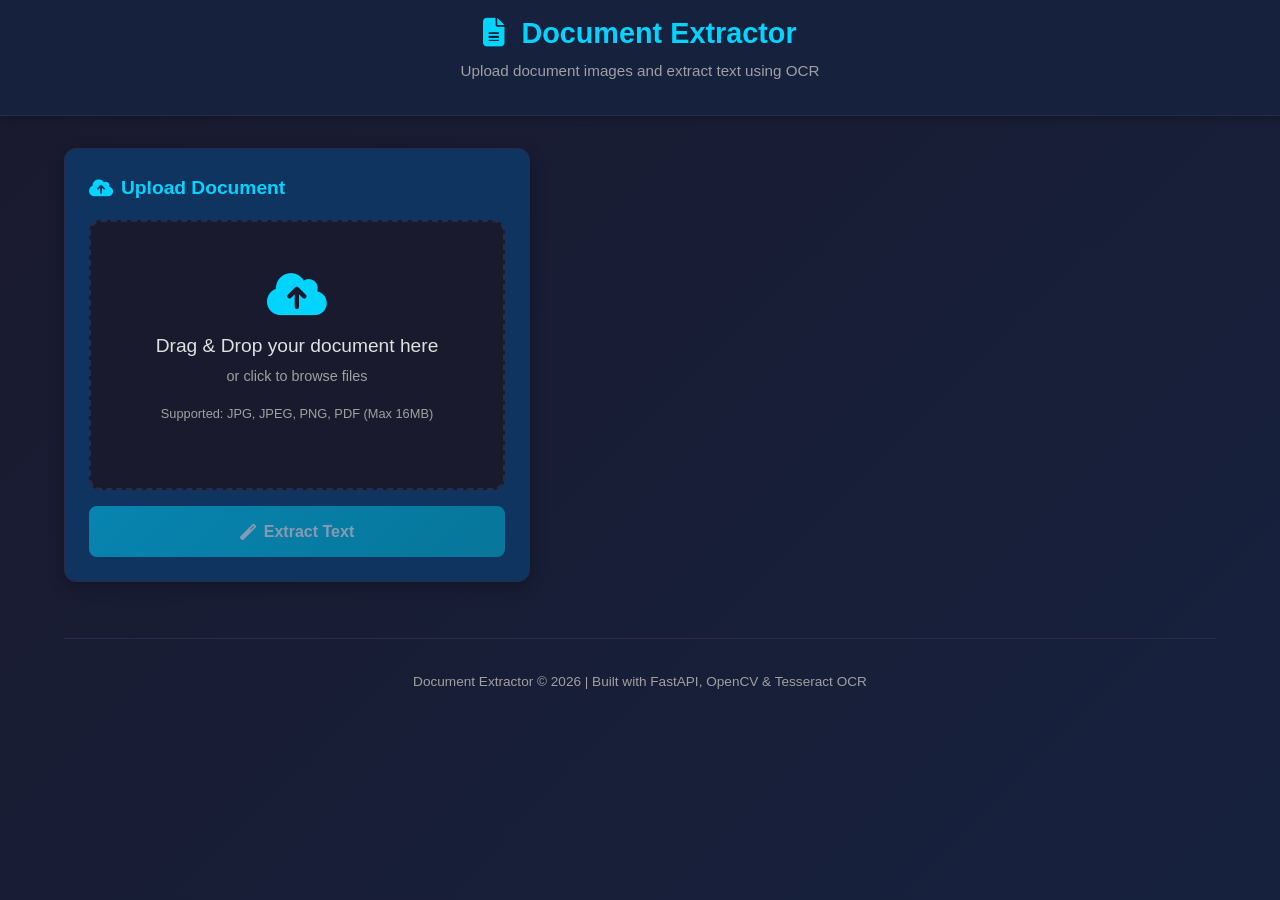
==== templates/index.html @ f528f68f "Initial commit: Document Extractor OCR app" ====
<!DOCTYPE html>
<html lang="en">
<head>
    <meta charset="UTF-8">
    <meta name="viewport" content="width=device-width, initial-scale=1.0">
    <title>Document Extractor - OCR Tool</title>
    <!-- Bootstrap CSS -->
    <link href="https://cdn.jsdelivr.net/npm/bootstrap@5.3.2/dist/css/bootstrap.min.css" rel="stylesheet">
    <!-- Font Awesome Icons -->
    <link href="https://cdnjs.cloudflare.com/ajax/libs/font-awesome/6.5.0/css/all.min.css" rel="stylesheet">
    <!-- Custom CSS -->
    <link href="/static/style.css" rel="stylesheet">
</head>
<body>

    <!-- Loading Spinner Overlay -->
    <div class="spinner-overlay" id="spinnerOverlay">
        <div class="spinner"></div>
        <p class="spinner-text">Extracting text from document...</p>
    </div>

    <!-- Toast Notification -->
    <div class="toast" id="toast">
        <i class="fas fa-check-circle"></i>
        <span id="toastMessage">Copied to clipboard!</span>
    </div>

    <!-- Header -->
    <header class="header">
        <h1><i class="fas fa-file-alt"></i> Document Extractor</h1>
        <p>Upload document images and extract text using OCR</p>
    </header>

    <!-- Main Content -->
    <div class="main-container">
        <div class="row g-4">

            <!-- Left Column: Upload Section -->
            <div class="col-lg-5">
                <!-- Upload Card -->
                <div class="card">
                    <div class="card-title">
                        <i class="fas fa-cloud-upload-alt"></i>
                        Upload Document
                    </div>

                    <!-- Drag & Drop Upload Area -->
                    <div class="upload-area" id="uploadArea">
                        <i class="fas fa-cloud-upload-alt"></i>
                        <h3>Drag & Drop your document here</h3>
                        <p>or click to browse files</p>
                        <p class="file-types">Supported: JPG, JPEG, PNG, PDF (Max 16MB)</p>
                        <input type="file" id="fileInput" accept=".jpg,.jpeg,.png,.pdf">
                    </div>

                    <!-- File Preview -->
                    <div class="file-preview" id="filePreview">
                        <img id="previewImage" src="" alt="Preview">
                        <div class="file-info">
                            <div class="filename" id="fileName"></div>
                            <div class="filesize" id="fileSize"></div>
                        </div>
                        <button class="btn-secondary" onclick="removeFile()" title="Remove file">
                            <i class="fas fa-times"></i>
                        </button>
                    </div>

                    <!-- Extract Button -->
                    <button class="btn-extract" id="extractBtn" onclick="extractText()" disabled>
                        <i class="fas fa-magic"></i>
                        Extract Text
                    </button>
                </div>

            <!-- Right Column: Results Section -->
            <div class="col-lg-7">
                <!-- Alert Messages -->
                <div class="alert alert-error" id="errorAlert">
                    <i class="fas fa-exclamation-circle"></i>
                    <span id="errorMessage"></span>
                </div>

                <div class="alert alert-success" id="successAlert">
                    <i class="fas fa-check-circle"></i>
                    <span id="successMessage"></span>
                </div>

                <!-- Extracted Fields Card -->
                <div class="card results-section" id="fieldsCard">
                    <div class="card-title">
                        <i class="fas fa-id-card"></i>
                        Extracted Fields
                    </div>
                    <div class="fields-container" id="fieldsContainer">
                        <!-- Fields will be populated dynamically -->
                    </div>
                </div>

                <!-- Full Text Card -->
                <div class="card results-section" id="textCard">
                    <div class="card-title">
                        <i class="fas fa-align-left"></i>
                        Extracted Text
                    </div>
                    <textarea class="text-output" id="extractedText" readonly
                        placeholder="Extracted text will appear here..."></textarea>

                    <!-- Action Buttons -->
                    <div class="action-buttons">
                        <button class="btn-secondary" onclick="copyText()">
                            <i class="fas fa-copy"></i>
                            Copy Text
                        </button>
                        <button class="btn-secondary" id="downloadBtn" onclick="downloadText()">
                            <i class="fas fa-download"></i>
                            Download .txt
                        </button>
                        <button class="btn-secondary" onclick="clearResults()">
                            <i class="fas fa-trash-alt"></i>
                            Clear
                        </button>
                    </div>
                </div>
            </div>
        </div>
    </div>

    <!-- Footer -->
    <footer class="footer">
        <p>Document Extractor &copy; 2026 | Built with FastAPI, OpenCV & Tesseract OCR</p>
    </footer>

    <!-- Bootstrap JS -->
    <script src="https://cdn.jsdelivr.net/npm/bootstrap@5.3.2/dist/js/bootstrap.bundle.min.js"></script>

    <!-- Application JavaScript -->
    <script>
        // ============================================================
        // DOM Elements
        // ============================================================
        const uploadArea = document.getElementById('uploadArea');
        const fileInput = document.getElementById('fileInput');
        const filePreview = document.getElementById('filePreview');
        const previewImage = document.getElementById('previewImage');
        const fileName = document.getElementById('fileName');
        const fileSize = document.getElementById('fileSize');
        const extractBtn = document.getElementById('extractBtn');
        const spinnerOverlay = document.getElementById('spinnerOverlay');
        const errorAlert = document.getElementById('errorAlert');
        const successAlert = document.getElementById('successAlert');
        const fieldsCard = document.getElementById('fieldsCard');
        const textCard = document.getElementById('textCard');

        let selectedFile = null;
        let outputFilename = null;

        // ============================================================
        // Drag & Drop Handlers
        // ============================================================

        // Prevent default drag behaviors
        ['dragenter', 'dragover', 'dragleave', 'drop'].forEach(eventName => {
            uploadArea.addEventListener(eventName, preventDefaults, false);
        });

        function preventDefaults(e) {
            e.preventDefault();
            e.stopPropagation();
        }

        // Highlight drop area on drag
        ['dragenter', 'dragover'].forEach(eventName => {
            uploadArea.addEventListener(eventName, () => {
                uploadArea.classList.add('dragover');
            });
        });

        ['dragleave', 'drop'].forEach(eventName => {
            uploadArea.addEventListener(eventName, () => {
                uploadArea.classList.remove('dragover');
            });
        });

        // Handle dropped files
        uploadArea.addEventListener('drop', (e) => {
            const files = e.dataTransfer.files;
            if (files.length > 0) {
                handleFile(files[0]);
            }
        });

        // Click to upload
        uploadArea.addEventListener('click', () => {
            fileInput.click();
        });

        // File input change
        fileInput.addEventListener('change', (e) => {
            if (e.target.files.length > 0) {
                handleFile(e.target.files[0]);
            }
        });

        // ============================================================
        // File Handling
        // ============================================================

        function handleFile(file) {
            // Validate file type
            const allowedTypes = ['image/jpeg', 'image/jpg', 'image/png', 'application/pdf'];
            if (!allowedTypes.includes(file.type)) {
                showError('Invalid file type. Only JPG, JPEG, PNG, and PDF files are allowed.');
                return;
            }

            // Validate file size (16MB max)
            if (file.size > 16 * 1024 * 1024) {
                showError('File is too large. Maximum size is 16MB.');
                return;
            }

            selectedFile = file;

            // Show file preview
            if (file.type === 'application/pdf') {
                previewImage.src = 'https://cdn-icons-png.flaticon.com/512/337/337946.png';
            } else {
                const reader = new FileReader();
                reader.onload = (e) => {
                    previewImage.src = e.target.result;
                };
                reader.readAsDataURL(file);
            }

            fileName.textContent = file.name;
            fileSize.textContent = formatFileSize(file.size);
            filePreview.classList.add('active');
            extractBtn.disabled = false;

            // Hide any previous alerts
            hideAlerts();
        }

        function removeFile() {
            selectedFile = null;
            fileInput.value = '';
            filePreview.classList.remove('active');
            extractBtn.disabled = true;
            previewImage.src = '';
        }

        function formatFileSize(bytes) {
            if (bytes === 0) return '0 Bytes';
            const k = 1024;
            const sizes = ['Bytes', 'KB', 'MB'];
            const i = Math.floor(Math.log(bytes) / Math.log(k));
            return parseFloat((bytes / Math.pow(k, i)).toFixed(2)) + ' ' + sizes[i];
        }

        // ============================================================
        // OCR Extraction
        // ============================================================

        function extractText() {
            if (!selectedFile) {
                showError('Please select a file first.');
                return;
            }

            // Show loading spinner
            spinnerOverlay.classList.add('active');
            hideAlerts();
            extractBtn.disabled = true;

            // Create form data
            const formData = new FormData();
            formData.append('file', selectedFile);

            // Send to server
            fetch('/upload', {
                method: 'POST',
                body: formData
            })
            .then(response => response.json())
            .then(data => {
                spinnerOverlay.classList.remove('active');
                extractBtn.disabled = false;

                if (data.error) {
                    showError(data.error);
                    return;
                }

                // Show success
                showSuccess('Text extracted successfully!');

                // Display results
                displayResults(data);
            })
            .catch(error => {
                spinnerOverlay.classList.remove('active');
                extractBtn.disabled = false;
                showError('Network error. Please check your connection and try again.');
                console.error('Error:', error);
            });
        }

        // ============================================================
        // Display Results
        // ============================================================

        function displayResults(data) {
            // Show extracted text
            document.getElementById('extractedText').value = data.text;
            textCard.classList.add('active');

            // Show extracted fields
            const fieldsContainer = document.getElementById('fieldsContainer');
            fieldsContainer.innerHTML = '';

            if (data.fields && Object.keys(data.fields).length > 0) {
                for (const [key, value] of Object.entries(data.fields)) {
                    const fieldItem = document.createElement('div');
                    fieldItem.className = 'field-item';
                    fieldItem.innerHTML = `
                        <div class="field-label">${key}</div>
                        <div class="field-value">${value}</div>
                    `;
                    fieldsContainer.appendChild(fieldItem);
                }
                fieldsCard.classList.add('active');
            } else {
                fieldsCard.classList.remove('active');
            }

            // Show uploaded image
            outputFilename = data.output_file;
        }

        // ============================================================
        // Action Buttons
        // ============================================================

        function copyText() {
            const textArea = document.getElementById('extractedText');
            const text = textArea.value;

            if (!text) {
                showError('No text to copy.');
                return;
            }

            navigator.clipboard.writeText(text).then(() => {
                showToast('Copied to clipboard!');
            }).catch(() => {
                // Fallback for older browsers
                textArea.select();
                document.execCommand('copy');
                showToast('Copied to clipboard!');
            });
        }

        function downloadText() {
            if (!outputFilename) {
                showError('No file available for download.');
                return;
            }
            window.location.href = `/download/${outputFilename}`;
        }

        function clearResults() {
            document.getElementById('extractedText').value = '';
            document.getElementById('fieldsContainer').innerHTML = '';
            fieldsCard.classList.remove('active');
            textCard.classList.remove('active');
            hideAlerts();
            removeFile();
            outputFilename = null;
        }

        // ============================================================
        // Alerts & Notifications
        // ============================================================

        function showError(message) {
            document.getElementById('errorMessage').textContent = message;
            errorAlert.classList.add('active');
            successAlert.classList.remove('active');
        }

        function showSuccess(message) {
            document.getElementById('successMessage').textContent = message;
            successAlert.classList.add('active');
            errorAlert.classList.remove('active');
        }

        function hideAlerts() {
            errorAlert.classList.remove('active');
            successAlert.classList.remove('active');
        }

        function showToast(message) {
            const toast = document.getElementById('toast');
            document.getElementById('toastMessage').textContent = message;
            toast.classList.add('show');
            setTimeout(() => {
                toast.classList.remove('show');
            }, 3000);
        }
    </script>
</body>
</html>
---- static/style.css ----
/* ============================================================
   Document Extractor - Dark Mode UI Styles
   ============================================================ */

/* CSS Variables for theming */
:root {
    --bg-primary: #1a1a2e;
    --bg-secondary: #16213e;
    --bg-card: #0f3460;
    --bg-input: #1a1a2e;
    --text-primary: #e0e0e0;
    --text-secondary: #a0a0a0;
    --accent: #00d4ff;
    --accent-hover: #00b8d4;
    --accent-glow: rgba(0, 212, 255, 0.3);
    --success: #00e676;
    --error: #ff5252;
    --warning: #ffc107;
    --border: #2a2a4a;
    --shadow: rgba(0, 0, 0, 0.3);
}

/* Global Styles */
* {
    margin: 0;
    padding: 0;
    box-sizing: border-box;
}

body {
    font-family: 'Segoe UI', Tahoma, Geneva, Verdana, sans-serif;
    background: linear-gradient(135deg, var(--bg-primary) 0%, var(--bg-secondary) 100%);
    color: var(--text-primary);
    min-height: 100vh;
    line-height: 1.6;
}

/* Header */
.header {
    background: var(--bg-secondary);
    border-bottom: 1px solid var(--border);
    padding: 1rem 0;
    box-shadow: 0 2px 10px var(--shadow);
}

.header h1 {
    font-size: 1.8rem;
    font-weight: 700;
    color: var(--accent);
    text-align: center;
}

.header h1 i {
    margin-right: 0.5rem;
}

.header p {
    text-align: center;
    color: var(--text-secondary);
    font-size: 0.95rem;
    margin-top: 0.3rem;
}

/* Main Container */
.main-container {
    max-width: 1200px;
    margin: 2rem auto;
    padding: 0 1.5rem;
}

/* Card Styles */
.card {
    background: var(--bg-card);
    border: 1px solid var(--border);
    border-radius: 12px;
    padding: 1.5rem;
    margin-bottom: 1.5rem;
    box-shadow: 0 4px 15px var(--shadow);
    transition: transform 0.2s ease, box-shadow 0.2s ease;
}

.card:hover {
    transform: translateY(-2px);
    box-shadow: 0 6px 20px var(--shadow);
}

.card-title {
    font-size: 1.2rem;
    font-weight: 600;
    color: var(--accent);
    margin-bottom: 1rem;
    display: flex;
    align-items: center;
    gap: 0.5rem;
}

/* Upload Area */
.upload-area {
    border: 2px dashed var(--border);
    border-radius: 12px;
    padding: 3rem 2rem;
    text-align: center;
    cursor: pointer;
    transition: all 0.3s ease;
    background: var(--bg-input);
    position: relative;
}

.upload-area:hover,
.upload-area.dragover {
    border-color: var(--accent);
    background: rgba(0, 212, 255, 0.05);
    box-shadow: 0 0 20px var(--accent-glow);
}

.upload-area i {
    font-size: 3rem;
    color: var(--accent);
    margin-bottom: 1rem;
    display: block;
}

.upload-area h3 {
    font-size: 1.2rem;
    margin-bottom: 0.5rem;
    color: var(--text-primary);
}

.upload-area p {
    color: var(--text-secondary);
    font-size: 0.9rem;
}

.upload-area .file-types {
    margin-top: 0.5rem;
    font-size: 0.8rem;
    color: var(--text-secondary);
}

#fileInput {
    display: none;
}

/* File Preview */
.file-preview {
    display: none;
    margin-top: 1rem;
    padding: 1rem;
    background: var(--bg-input);
    border-radius: 8px;
    border: 1px solid var(--border);
}

.file-preview.active {
    display: flex;
    align-items: center;
    gap: 1rem;
}

.file-preview img {
    max-width: 80px;
    max-height: 80px;
    border-radius: 8px;
    object-fit: cover;
    border: 1px solid var(--border);
}

.file-info {
    flex: 1;
}

.file-info .filename {
    font-weight: 600;
    color: var(--text-primary);
    word-break: break-all;
}

.file-info .filesize {
    font-size: 0.85rem;
    color: var(--text-secondary);
}

/* Buttons */
.btn-extract {
    background: linear-gradient(135deg, var(--accent), var(--accent-hover));
    color: #fff;
    border: none;
    padding: 0.8rem 2rem;
    font-size: 1rem;
    font-weight: 600;
    border-radius: 8px;
    cursor: pointer;
    transition: all 0.3s ease;
    display: inline-flex;
    align-items: center;
    gap: 0.5rem;
    width: 100%;
    justify-content: center;
    margin-top: 1rem;
}

.btn-extract:hover:not(:disabled) {
    transform: translateY(-2px);
    box-shadow: 0 4px 15px var(--accent-glow);
}

.btn-extract:disabled {
    opacity: 0.5;
    cursor: not-allowed;
    transform: none;
}

.btn-secondary {
    background: transparent;
    color: var(--accent);
    border: 1px solid var(--accent);
    padding: 0.6rem 1.2rem;
    font-size: 0.9rem;
    font-weight: 500;
    border-radius: 8px;
    cursor: pointer;
    transition: all 0.3s ease;
    display: inline-flex;
    align-items: center;
    gap: 0.4rem;
}

.btn-secondary:hover {
    background: rgba(0, 212, 255, 0.1);
    box-shadow: 0 0 10px var(--accent-glow);
}

/* Loading Spinner */
.spinner-overlay {
    display: none;
    position: fixed;
    top: 0;
    left: 0;
    width: 100%;
    height: 100%;
    background: rgba(0, 0, 0, 0.7);
    z-index: 9999;
    justify-content: center;
    align-items: center;
    flex-direction: column;
}

.spinner-overlay.active {
    display: flex;
}

.spinner {
    width: 50px;
    height: 50px;
    border: 4px solid var(--border);
    border-top: 4px solid var(--accent);
    border-radius: 50%;
    animation: spin 1s linear infinite;
}

.spinner-text {
    margin-top: 1rem;
    color: var(--text-primary);
    font-size: 1.1rem;
}

@keyframes spin {
    0% { transform: rotate(0deg); }
    100% { transform: rotate(360deg); }
}

/* Results Section */
.results-section {
    display: none;
}

.results-section.active {
    display: block;
}

/* Extracted Fields */
.fields-container {
    display: grid;
    grid-template-columns: repeat(auto-fit, minmax(250px, 1fr));
    gap: 1rem;
    margin-bottom: 1rem;
}

.field-item {
    background: var(--bg-input);
    border: 1px solid var(--border);
    border-radius: 8px;
    padding: 1rem;
    transition: border-color 0.3s ease;
}

.field-item:hover {
    border-color: var(--accent);
}

.field-label {
    font-size: 0.8rem;
    text-transform: uppercase;
    letter-spacing: 0.5px;
    color: var(--accent);
    margin-bottom: 0.3rem;
    font-weight: 600;
}

.field-value {
    font-size: 1rem;
    color: var(--text-primary);
    font-weight: 500;
}

/* Text Output */
.text-output {
    width: 100%;
    min-height: 200px;
    background: var(--bg-input);
    border: 1px solid var(--border);
    border-radius: 8px;
    padding: 1rem;
    color: var(--text-primary);
    font-family: 'Courier New', monospace;
    font-size: 0.9rem;
    resize: vertical;
    line-height: 1.8;
}

.text-output:focus {
    outline: none;
    border-color: var(--accent);
    box-shadow: 0 0 10px var(--accent-glow);
}

/* Action Buttons */
.action-buttons {
    display: flex;
    gap: 0.8rem;
    margin-top: 1rem;
    flex-wrap: wrap;
}

/* Image Preview */
.image-preview-container {
    text-align: center;
    margin-top: 1rem;
}

.image-preview-container img {
    max-width: 100%;
    max-height: 400px;
    border-radius: 8px;
    border: 1px solid var(--border);
    box-shadow: 0 4px 15px var(--shadow);
}

/* Alert Messages */
.alert {
    padding: 1rem 1.2rem;
    border-radius: 8px;
    margin-bottom: 1rem;
    display: none;
    align-items: center;
    gap: 0.5rem;
    font-size: 0.95rem;
}

.alert.active {
    display: flex;
}

.alert-error {
    background: rgba(255, 82, 82, 0.1);
    border: 1px solid var(--error);
    color: var(--error);
}

.alert-success {
    background: rgba(0, 230, 118, 0.1);
    border: 1px solid var(--success);
    color: var(--success);
}

/* Toast Notification */
.toast {
    position: fixed;
    bottom: 2rem;
    right: 2rem;
    background: var(--bg-card);
    border: 1px solid var(--accent);
    border-radius: 8px;
    padding: 1rem 1.5rem;
    color: var(--text-primary);
    box-shadow: 0 4px 20px var(--shadow);
    transform: translateY(100px);
    opacity: 0;
    transition: all 0.3s ease;
    z-index: 10000;
}

.toast.show {
    transform: translateY(0);
    opacity: 1;
}

/* Footer */
.footer {
    text-align: center;
    padding: 2rem 0;
    color: var(--text-secondary);
    font-size: 0.85rem;
    border-top: 1px solid var(--border);
    margin-top: 2rem;
}

/* Responsive Design */
@media (max-width: 768px) {
    .main-container {
        padding: 0 1rem;
    }

    .upload-area {
        padding: 2rem 1rem;
    }

    .upload-area i {
        font-size: 2.5rem;
    }

    .header h1 {
        font-size: 1.4rem;
    }

    .fields-container {
        grid-template-columns: 1fr;
    }

    .action-buttons {
        flex-direction: column;
    }

    .btn-secondary {
        width: 100%;
        justify-content: center;
    }
}

@media (max-width: 480px) {
    .card {
        padding: 1rem;
    }

    .upload-area {
        padding: 1.5rem 1rem;
    }

    .file-preview.active {
        flex-direction: column;
        text-align: center;
    }
}
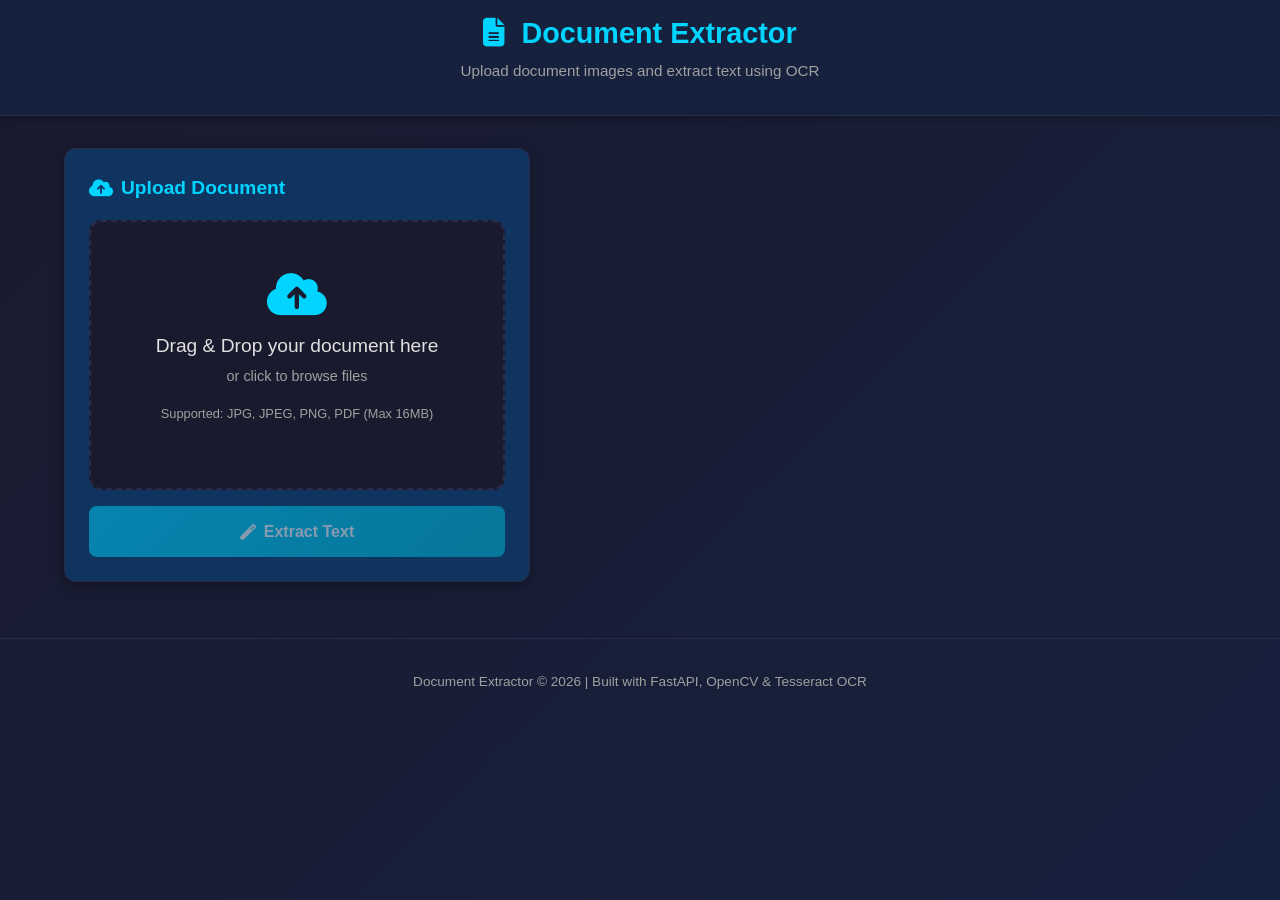
==== commit f7570092: "Fix HTML structure: missing closing div tags" ====
--- a/templates/index.html
+++ b/templates/index.html
@@ -71,6 +71,7 @@
                         Extract Text
                     </button>
                 </div>
+            </div>
 
             <!-- Right Column: Results Section -->
             <div class="col-lg-7">
@@ -121,9 +122,9 @@
                         </button>
                     </div>
                 </div>
-            </div>
-        </div>
-    </div>
+            </div> <!-- end col-lg-7 -->
+        </div> <!-- end row -->
+    </div> <!-- end main-container -->
 
     <!-- Footer -->
     <footer class="footer">
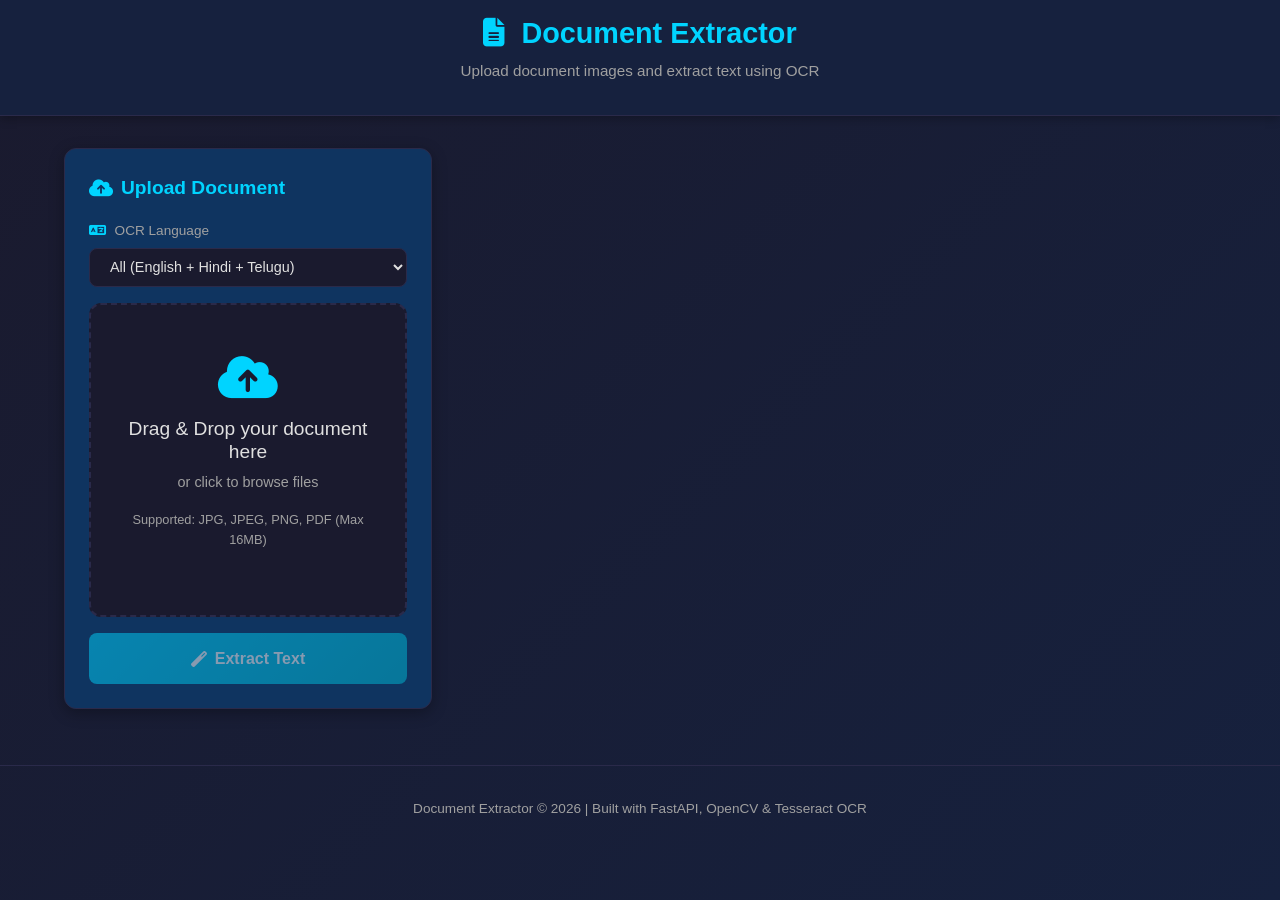
==== commit ad0a4d64: "Add structured data grid UI, language selector, document type detection" ====
--- a/templates/index.html
+++ b/templates/index.html
@@ -35,13 +35,27 @@
     <div class="main-container">
         <div class="row g-4">
 
-            <!-- Left Column: Upload Section -->
-            <div class="col-lg-5">
+            <!-- Left Column: Upload Section (Sticky) -->
+            <div class="col-lg-4">
+                <div class="sticky-upload">
                 <!-- Upload Card -->
                 <div class="card">
                     <div class="card-title">
                         <i class="fas fa-cloud-upload-alt"></i>
                         Upload Document
+                    </div>
+
+                    <!-- Language Selector -->
+                    <div class="language-selector">
+                        <label for="langSelect"><i class="fas fa-language"></i> OCR Language</label>
+                        <select id="langSelect" class="lang-select">
+                            <option value="eng+hin+tel">All (English + Hindi + Telugu)</option>
+                            <option value="eng">English Only</option>
+                            <option value="hin">Hindi Only</option>
+                            <option value="tel">Telugu Only</option>
+                            <option value="eng+hin">English + Hindi</option>
+                            <option value="eng+tel">English + Telugu</option>
+                        </select>
                     </div>
 
                     <!-- Drag & Drop Upload Area -->
@@ -71,10 +85,11 @@
                         Extract Text
                     </button>
                 </div>
+                </div> <!-- end sticky-upload -->
             </div>
 
             <!-- Right Column: Results Section -->
-            <div class="col-lg-7">
+            <div class="col-lg-8">
                 <!-- Alert Messages -->
                 <div class="alert alert-error" id="errorAlert">
                     <i class="fas fa-exclamation-circle"></i>
@@ -86,13 +101,13 @@
                     <span id="successMessage"></span>
                 </div>
 
-                <!-- Extracted Fields Card -->
+                <!-- Structured Data Card -->
                 <div class="card results-section" id="fieldsCard">
                     <div class="card-title">
                         <i class="fas fa-id-card"></i>
-                        Extracted Fields
-                    </div>
-                    <div class="fields-container" id="fieldsContainer">
+                        Structured Data
+                    </div>
+                    <div class="structured-grid" id="fieldsContainer">
                         <!-- Fields will be populated dynamically -->
                     </div>
                 </div>
@@ -122,7 +137,7 @@
                         </button>
                     </div>
                 </div>
-            </div> <!-- end col-lg-7 -->
+            </div> <!-- end col-lg-8 -->
         </div> <!-- end row -->
     </div> <!-- end main-container -->
 
@@ -155,11 +170,26 @@
         let selectedFile = null;
         let outputFilename = null;
 
+        // Field icon mapping
+        const fieldIcons = {
+            'Document Type': 'fas fa-file-alt',
+            'Aadhaar Number': 'fas fa-id-badge',
+            'Name': 'fas fa-user',
+            "Father's/Guardian's Name": 'fas fa-users',
+            'Date of Birth': 'far fa-calendar-alt',
+            'Gender': 'fas fa-venus-mars',
+            'Mobile': 'fas fa-phone',
+            'VID': 'fas fa-shield-alt',
+            'PIN Code': 'fas fa-map-marker-alt',
+            'Address': 'fas fa-home',
+            'PAN Number': 'fas fa-credit-card',
+            'Enrolment No.': 'fas fa-hashtag',
+        };
+
         // ============================================================
         // Drag & Drop Handlers
         // ============================================================
 
-        // Prevent default drag behaviors
         ['dragenter', 'dragover', 'dragleave', 'drop'].forEach(eventName => {
             uploadArea.addEventListener(eventName, preventDefaults, false);
         });
@@ -169,7 +199,6 @@
             e.stopPropagation();
         }
 
-        // Highlight drop area on drag
         ['dragenter', 'dragover'].forEach(eventName => {
             uploadArea.addEventListener(eventName, () => {
                 uploadArea.classList.add('dragover');
@@ -182,7 +211,6 @@
             });
         });
 
-        // Handle dropped files
         uploadArea.addEventListener('drop', (e) => {
             const files = e.dataTransfer.files;
             if (files.length > 0) {
@@ -190,12 +218,10 @@
             }
         });
 
-        // Click to upload
         uploadArea.addEventListener('click', () => {
             fileInput.click();
         });
 
-        // File input change
         fileInput.addEventListener('change', (e) => {
             if (e.target.files.length > 0) {
                 handleFile(e.target.files[0]);
@@ -207,14 +233,12 @@
         // ============================================================
 
         function handleFile(file) {
-            // Validate file type
             const allowedTypes = ['image/jpeg', 'image/jpg', 'image/png', 'application/pdf'];
             if (!allowedTypes.includes(file.type)) {
                 showError('Invalid file type. Only JPG, JPEG, PNG, and PDF files are allowed.');
                 return;
             }
 
-            // Validate file size (16MB max)
             if (file.size > 16 * 1024 * 1024) {
                 showError('File is too large. Maximum size is 16MB.');
                 return;
@@ -222,7 +246,6 @@
 
             selectedFile = file;
 
-            // Show file preview
             if (file.type === 'application/pdf') {
                 previewImage.src = 'https://cdn-icons-png.flaticon.com/512/337/337946.png';
             } else {
@@ -237,8 +260,6 @@
             fileSize.textContent = formatFileSize(file.size);
             filePreview.classList.add('active');
             extractBtn.disabled = false;
-
-            // Hide any previous alerts
             hideAlerts();
         }
 
@@ -268,16 +289,14 @@
                 return;
             }
 
-            // Show loading spinner
             spinnerOverlay.classList.add('active');
             hideAlerts();
             extractBtn.disabled = true;
 
-            // Create form data
             const formData = new FormData();
             formData.append('file', selectedFile);
-
-            // Send to server
+            formData.append('language', document.getElementById('langSelect').value);
+
             fetch('/upload', {
                 method: 'POST',
                 body: formData
@@ -292,10 +311,7 @@
                     return;
                 }
 
-                // Show success
                 showSuccess('Text extracted successfully!');
-
-                // Display results
                 displayResults(data);
             })
             .catch(error => {
@@ -311,21 +327,23 @@
         // ============================================================
 
         function displayResults(data) {
-            // Show extracted text
             document.getElementById('extractedText').value = data.text;
             textCard.classList.add('active');
 
-            // Show extracted fields
             const fieldsContainer = document.getElementById('fieldsContainer');
             fieldsContainer.innerHTML = '';
 
             if (data.fields && Object.keys(data.fields).length > 0) {
                 for (const [key, value] of Object.entries(data.fields)) {
+                    const icon = fieldIcons[key] || 'fas fa-info-circle';
+                    const isAddress = key === 'Address';
                     const fieldItem = document.createElement('div');
-                    fieldItem.className = 'field-item';
+                    fieldItem.className = 'structured-field' + (isAddress ? ' field-wide' : '');
                     fieldItem.innerHTML = `
-                        <div class="field-label">${key}</div>
-                        <div class="field-value">${value}</div>
+                        <div class="structured-field-label">
+                            <i class="${icon}"></i> ${key.toUpperCase()}
+                        </div>
+                        <div class="structured-field-value">${value}</div>
                     `;
                     fieldsContainer.appendChild(fieldItem);
                 }
@@ -334,7 +352,6 @@
                 fieldsCard.classList.remove('active');
             }
 
-            // Show uploaded image
             outputFilename = data.output_file;
         }
 
@@ -354,7 +371,6 @@
             navigator.clipboard.writeText(text).then(() => {
                 showToast('Copied to clipboard!');
             }).catch(() => {
-                // Fallback for older browsers
                 textArea.select();
                 document.execCommand('copy');
                 showToast('Copied to clipboard!');
--- a/static/style.css
+++ b/static/style.css
@@ -279,38 +279,93 @@
 }
 
 /* Extracted Fields */
-.fields-container {
+.structured-grid {
     display: grid;
-    grid-template-columns: repeat(auto-fit, minmax(250px, 1fr));
+    grid-template-columns: repeat(3, 1fr);
     gap: 1rem;
+}
+
+.structured-field {
+    background: var(--bg-input);
+    border: 1px solid var(--border);
+    border-radius: 10px;
+    padding: 1.2rem;
+    transition: border-color 0.3s ease;
+}
+
+.structured-field:hover {
+    border-color: var(--accent);
+}
+
+.structured-field.field-wide {
+    grid-column: span 1;
+}
+
+.structured-field-label {
+    font-size: 0.75rem;
+    text-transform: uppercase;
+    letter-spacing: 0.8px;
+    color: var(--text-secondary);
+    margin-bottom: 0.5rem;
+    font-weight: 600;
+    display: flex;
+    align-items: center;
+    gap: 0.4rem;
+}
+
+.structured-field-label i {
+    color: var(--accent);
+    font-size: 0.8rem;
+}
+
+.structured-field-value {
+    font-size: 1.05rem;
+    color: var(--text-primary);
+    font-weight: 600;
+    word-break: break-word;
+    line-height: 1.5;
+}
+
+/* Language Selector */
+.language-selector {
     margin-bottom: 1rem;
 }
 
-.field-item {
+.language-selector label {
+    display: block;
+    font-size: 0.85rem;
+    color: var(--text-secondary);
+    margin-bottom: 0.4rem;
+    font-weight: 500;
+}
+
+.language-selector label i {
+    color: var(--accent);
+    margin-right: 0.3rem;
+}
+
+.lang-select {
+    width: 100%;
+    padding: 0.6rem 1rem;
     background: var(--bg-input);
     border: 1px solid var(--border);
     border-radius: 8px;
-    padding: 1rem;
+    color: var(--text-primary);
+    font-size: 0.9rem;
+    cursor: pointer;
     transition: border-color 0.3s ease;
-}
-
-.field-item:hover {
+    appearance: auto;
+}
+
+.lang-select:focus {
+    outline: none;
     border-color: var(--accent);
-}
-
-.field-label {
-    font-size: 0.8rem;
-    text-transform: uppercase;
-    letter-spacing: 0.5px;
-    color: var(--accent);
-    margin-bottom: 0.3rem;
-    font-weight: 600;
-}
-
-.field-value {
-    font-size: 1rem;
-    color: var(--text-primary);
-    font-weight: 500;
+    box-shadow: 0 0 10px var(--accent-glow);
+}
+
+.lang-select option {
+    background: var(--bg-secondary);
+    color: var(--text-primary);
 }
 
 /* Text Output */
@@ -415,6 +470,12 @@
     margin-top: 2rem;
 }
 
+/* Sticky Upload Section */
+.sticky-upload {
+    position: sticky;
+    top: 1.5rem;
+}
+
 /* Responsive Design */
 @media (max-width: 768px) {
     .main-container {
@@ -433,7 +494,7 @@
         font-size: 1.4rem;
     }
 
-    .fields-container {
+    .structured-grid {
         grid-template-columns: 1fr;
     }
 
@@ -447,6 +508,12 @@
     }
 }
 
+@media (max-width: 992px) {
+    .structured-grid {
+        grid-template-columns: repeat(2, 1fr);
+    }
+}
+
 @media (max-width: 480px) {
     .card {
         padding: 1rem;
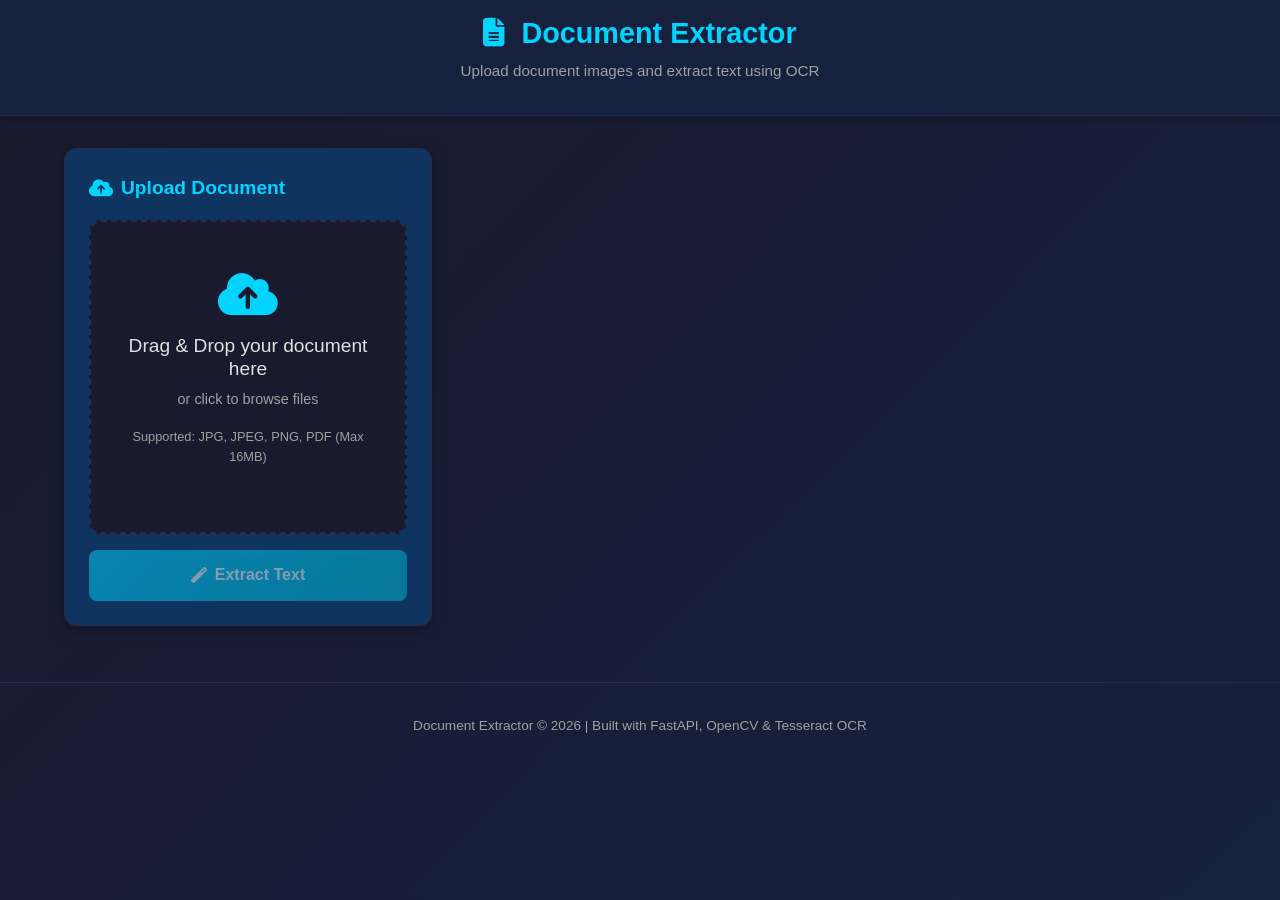
==== commit 519d46a0: "Move language filter to results section, show only detected languages as tabs" ====
--- a/templates/index.html
+++ b/templates/index.html
@@ -45,19 +45,6 @@
                         Upload Document
                     </div>
 
-                    <!-- Language Selector -->
-                    <div class="language-selector">
-                        <label for="langSelect"><i class="fas fa-language"></i> OCR Language</label>
-                        <select id="langSelect" class="lang-select">
-                            <option value="eng+hin+tel">All (English + Hindi + Telugu)</option>
-                            <option value="eng">English Only</option>
-                            <option value="hin">Hindi Only</option>
-                            <option value="tel">Telugu Only</option>
-                            <option value="eng+hin">English + Hindi</option>
-                            <option value="eng+tel">English + Telugu</option>
-                        </select>
-                    </div>
-
                     <!-- Drag & Drop Upload Area -->
                     <div class="upload-area" id="uploadArea">
                         <i class="fas fa-cloud-upload-alt"></i>
@@ -118,6 +105,15 @@
                         <i class="fas fa-align-left"></i>
                         Extracted Text
                     </div>
+
+                    <!-- Language Filter (shows only detected languages) -->
+                    <div class="language-filter" id="languageFilter">
+                        <label><i class="fas fa-language"></i> Filter by Language</label>
+                        <div class="lang-tabs" id="langTabs">
+                            <!-- Tabs populated dynamically -->
+                        </div>
+                    </div>
+
                     <textarea class="text-output" id="extractedText" readonly
                         placeholder="Extracted text will appear here..."></textarea>
 
@@ -295,7 +291,6 @@
 
             const formData = new FormData();
             formData.append('file', selectedFile);
-            formData.append('language', document.getElementById('langSelect').value);
 
             fetch('/upload', {
                 method: 'POST',
@@ -326,9 +321,18 @@
         // Display Results
         // ============================================================
 
+        // Store all text data for language filtering
+        let allExtractedText = '';
+        let textByLanguage = {};
+
         function displayResults(data) {
+            allExtractedText = data.text;
             document.getElementById('extractedText').value = data.text;
             textCard.classList.add('active');
+
+            // Detect languages and build filter tabs
+            textByLanguage = detectLanguages(data.text);
+            buildLanguageTabs(textByLanguage);
 
             const fieldsContainer = document.getElementById('fieldsContainer');
             fieldsContainer.innerHTML = '';
@@ -355,6 +359,75 @@
             outputFilename = data.output_file;
         }
 
+        // Detect which languages are present in the extracted text
+        function detectLanguages(text) {
+            const languages = {};
+
+            // Telugu Unicode range
+            const teluguLines = text.split('\n').filter(l => /[\u0C00-\u0C7F]/.test(l));
+            if (teluguLines.length > 0) {
+                languages['Telugu'] = teluguLines;
+            }
+
+            // Hindi/Devanagari Unicode range
+            const hindiLines = text.split('\n').filter(l => /[\u0900-\u097F]/.test(l));
+            if (hindiLines.length > 0) {
+                languages['Hindi'] = hindiLines;
+            }
+
+            // English (Latin characters, excluding lines that are purely non-Latin)
+            const englishLines = text.split('\n').filter(l => /[A-Za-z]/.test(l) && !/[\u0C00-\u0C7F]/.test(l) && !/[\u0900-\u097F]/.test(l));
+            if (englishLines.length > 0) {
+                languages['English'] = englishLines;
+            }
+
+            return languages;
+        }
+
+        // Build language filter tabs (only shows detected languages)
+        function buildLanguageTabs(languages) {
+            const langTabs = document.getElementById('langTabs');
+            const langFilter = document.getElementById('languageFilter');
+            langTabs.innerHTML = '';
+
+            const langKeys = Object.keys(languages);
+
+            // Hide filter if only one language detected
+            if (langKeys.length <= 1) {
+                langFilter.style.display = 'none';
+                return;
+            }
+
+            langFilter.style.display = 'block';
+
+            // "All" tab
+            const allTab = document.createElement('button');
+            allTab.className = 'lang-tab active';
+            allTab.textContent = 'All';
+            allTab.onclick = () => {
+                document.getElementById('extractedText').value = allExtractedText;
+                setActiveTab(allTab);
+            };
+            langTabs.appendChild(allTab);
+
+            // Tab for each detected language
+            langKeys.forEach(lang => {
+                const tab = document.createElement('button');
+                tab.className = 'lang-tab';
+                tab.textContent = lang;
+                tab.onclick = () => {
+                    document.getElementById('extractedText').value = languages[lang].join('\n').trim();
+                    setActiveTab(tab);
+                };
+                langTabs.appendChild(tab);
+            });
+        }
+
+        function setActiveTab(activeTab) {
+            document.querySelectorAll('.lang-tab').forEach(t => t.classList.remove('active'));
+            activeTab.classList.add('active');
+        }
+
         // ============================================================
         // Action Buttons
         // ============================================================
--- a/static/style.css
+++ b/static/style.css
@@ -326,7 +326,56 @@
     line-height: 1.5;
 }
 
-/* Language Selector */
+/* Language Filter (appears after extraction) */
+.language-filter {
+    display: none;
+    margin-bottom: 1rem;
+}
+
+.language-filter label {
+    display: block;
+    font-size: 0.85rem;
+    color: var(--text-secondary);
+    margin-bottom: 0.5rem;
+    font-weight: 500;
+}
+
+.language-filter label i {
+    color: var(--accent);
+    margin-right: 0.3rem;
+}
+
+.lang-tabs {
+    display: flex;
+    gap: 0.5rem;
+    flex-wrap: wrap;
+}
+
+.lang-tab {
+    padding: 0.5rem 1.2rem;
+    background: var(--bg-input);
+    border: 1px solid var(--border);
+    border-radius: 20px;
+    color: var(--text-secondary);
+    font-size: 0.85rem;
+    font-weight: 500;
+    cursor: pointer;
+    transition: all 0.3s ease;
+}
+
+.lang-tab:hover {
+    border-color: var(--accent);
+    color: var(--text-primary);
+}
+
+.lang-tab.active {
+    background: var(--accent);
+    border-color: var(--accent);
+    color: #fff;
+    font-weight: 600;
+}
+
+/* Language Selector (remove old styles) */
 .language-selector {
     margin-bottom: 1rem;
 }
